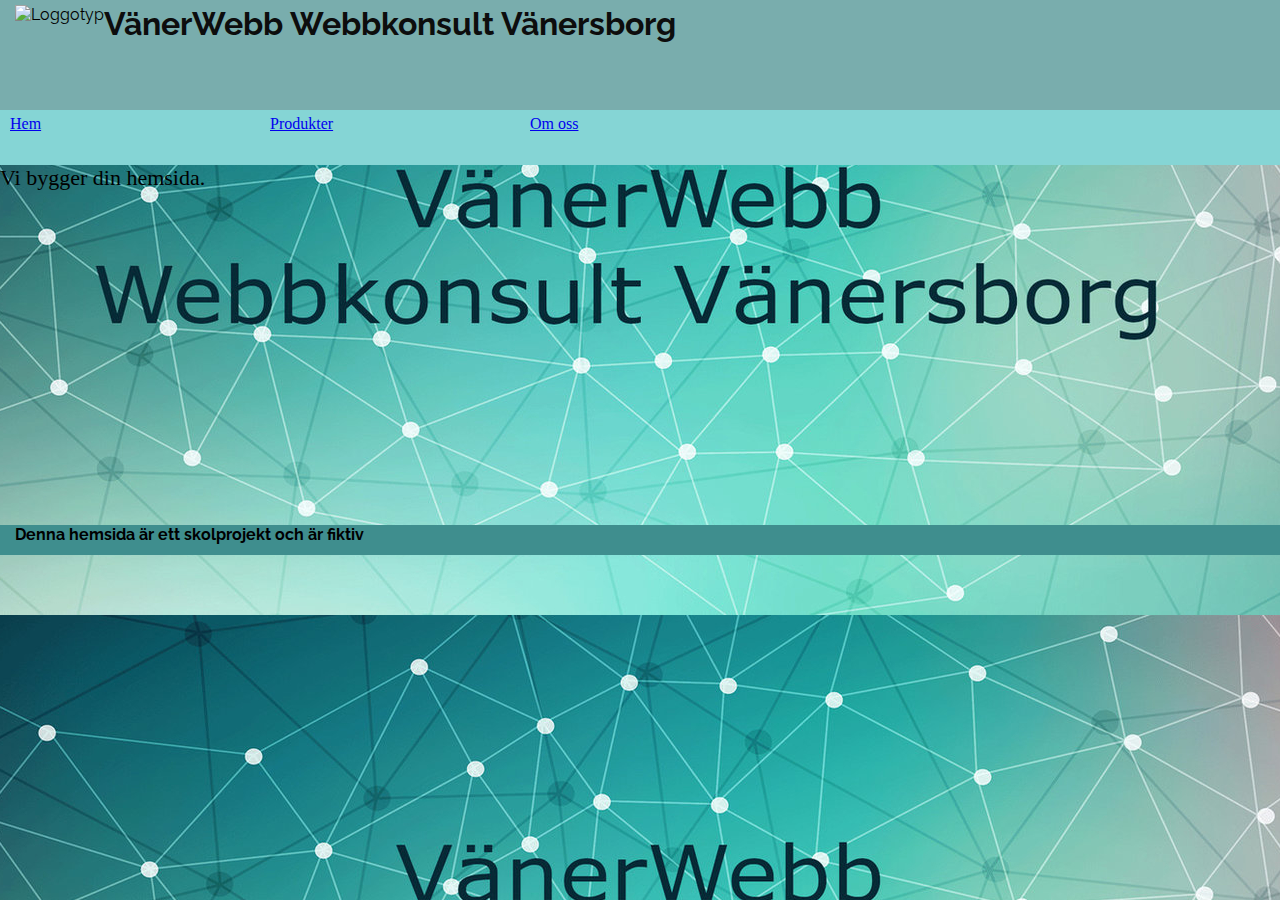
==== VänersborgsWebkonsult/index.html @ 338593b8 "bildsökväg" ====
<!DOCTYPE html>
<html lang="en" dir="ltr">

  <head>

    <link rel="stylesheet" href="vänersborgsWebkonsult.css" media"print">
    <link href="https://fonts.googleapis.com/css?family=Lora|Raleway" rel="stylesheet">
    <meta charset="utf-8">
    <title>Vänersborgs Webbkonsult</title>

  </head>


  <body>

    <div class="container">
      <header>

        <img src="Laoudede.github.io\VänersborgsWebkonsult\rsz_1rsz_loggotyp_v2.png" alt="Loggotyp">
        <h1>VänerWebb Webbkonsult Vänersborg</h1>


      </header>
      <nav>

        <ul>
          <li><a href="index.html">Hem</a></li>
          <li><a href="produkter.html">Produkter</a></li>
          <li><a href="omOss.html">Om oss</a></li>
        </ul>


      </nav>

      <main>

        <p>Vi bygger din hemsida.</p>

      </main>

      <footer>
        <h4> Denna hemsida är ett skolprojekt och är fiktiv </h4>
      </footer>
    </div>

  </body>

</html>
---- VänersborgsWebkonsult/vänersborgsWebkonsult.css ----
*{
  margin: 0;
  padding: 0;
}
html{
margin: 0;
padding: 0;
background: url(rsz_2rsz_1rsz_1rsz_loggotyp.jpg);
background-position: center;

}

ul {
    list-style-type: none;
    margin: 0;
    padding: 0;
    display: flex;
}

h1{
color:#0d0d0d;
}

.container{
width: 100%;
margin: 0;
padding: 0;
}

header{
height: 100px;
width: 100%;
display: flex;
background-color: #79ADAD;
font-family: 'Raleway', sans-serif;
padding-top: 5px;
padding-left: 15px;
padding-bottom: 5px;
}

nav{
height: 55px;
width: 100%;
background-color: #85D5D5;
padding: 0;
}

li a{
  display: block;
  width: 250px;
  padding-left: 10px;
  padding-top: 5px;
}

main{
width: 100%;
height: 360px;
background-color:
padding: 5px;
font-size: 22px;
}

footer{
  width: 100%;
  height: 30px;
  background-color: #3F8E8E;
  font-family: 'Raleway', sans-serif;
  padding: 0;
  padding-left: 15px;
}
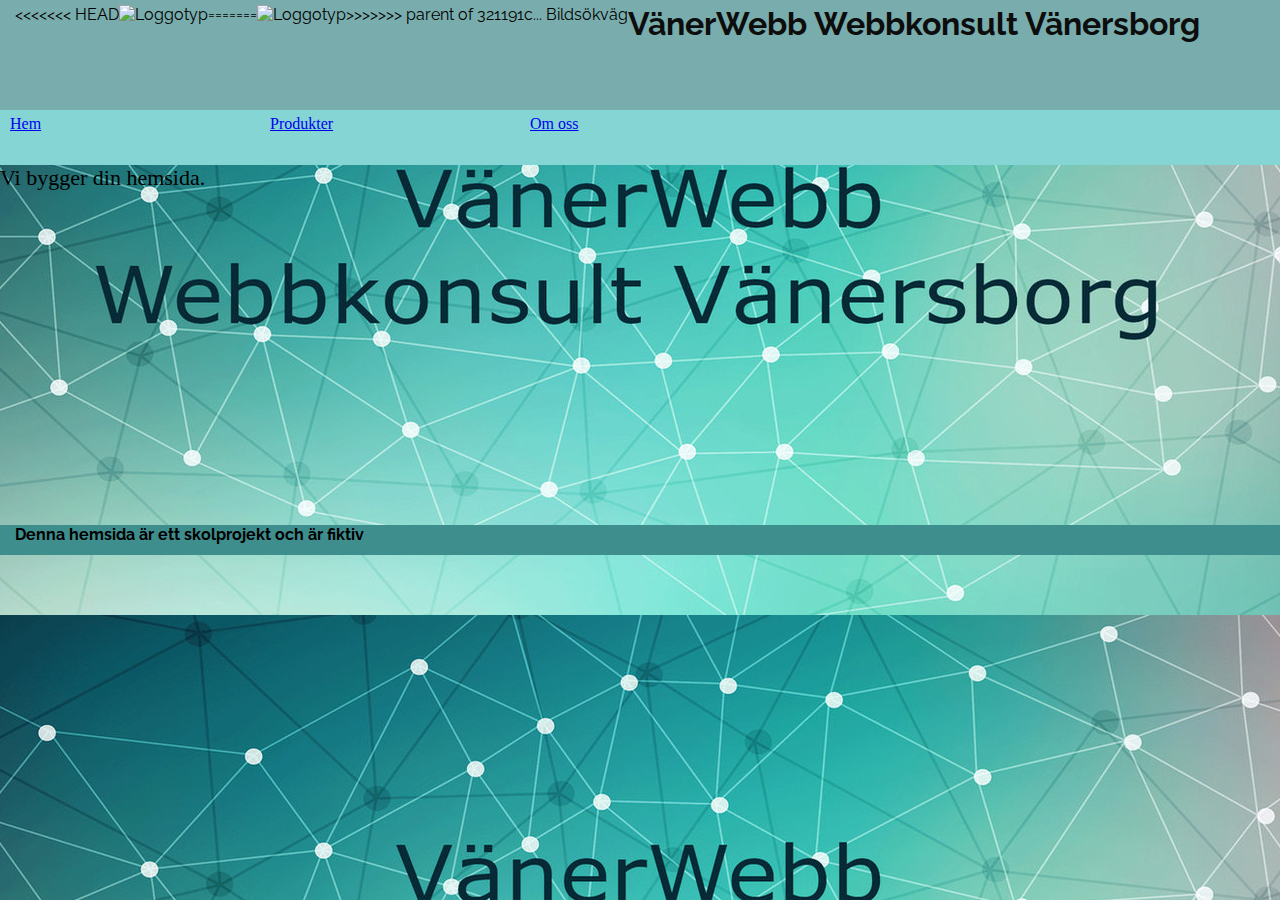
==== commit f13c1769: "revert" ====
--- a/VänersborgsWebkonsult/index.html
+++ b/VänersborgsWebkonsult/index.html
@@ -16,7 +16,11 @@
     <div class="container">
       <header>
 
+<<<<<<< HEAD
         <img src="Laoudede.github.io\VänersborgsWebkonsult\rsz_1rsz_loggotyp_v2.png" alt="Loggotyp">
+=======
+        <img src="C:\Users\luddah2\Documents\Webbutveckling\VänersborgsWebkonsult\rsz_1rsz_loggotyp_v2.png" alt="Loggotyp">
+>>>>>>> parent of 321191c... Bildsökväg
         <h1>VänerWebb Webbkonsult Vänersborg</h1>
 
 
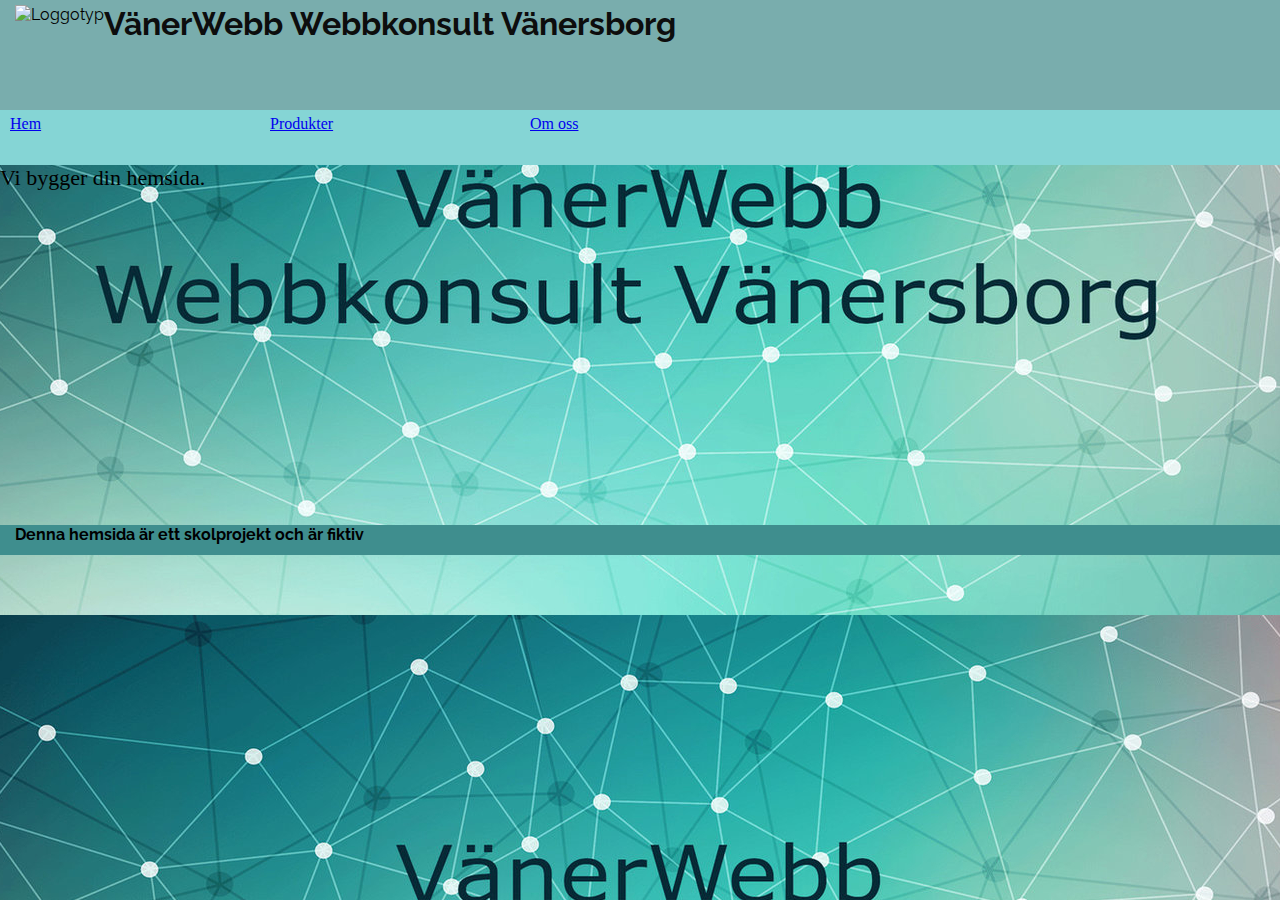
==== commit 69bcb312: "lakjshdf" ====
--- a/VänersborgsWebkonsult/index.html
+++ b/VänersborgsWebkonsult/index.html
@@ -16,11 +16,7 @@
     <div class="container">
       <header>
 
-<<<<<<< HEAD
-        <img src="Laoudede.github.io\VänersborgsWebkonsult\rsz_1rsz_loggotyp_v2.png" alt="Loggotyp">
-=======
-        <img src="C:\Users\luddah2\Documents\Webbutveckling\VänersborgsWebkonsult\rsz_1rsz_loggotyp_v2.png" alt="Loggotyp">
->>>>>>> parent of 321191c... Bildsökväg
+        <img src="VänersborgsWebkonsult\rsz_1rsz_loggotyp_v2.png" alt="Loggotyp">
         <h1>VänerWebb Webbkonsult Vänersborg</h1>
 
 
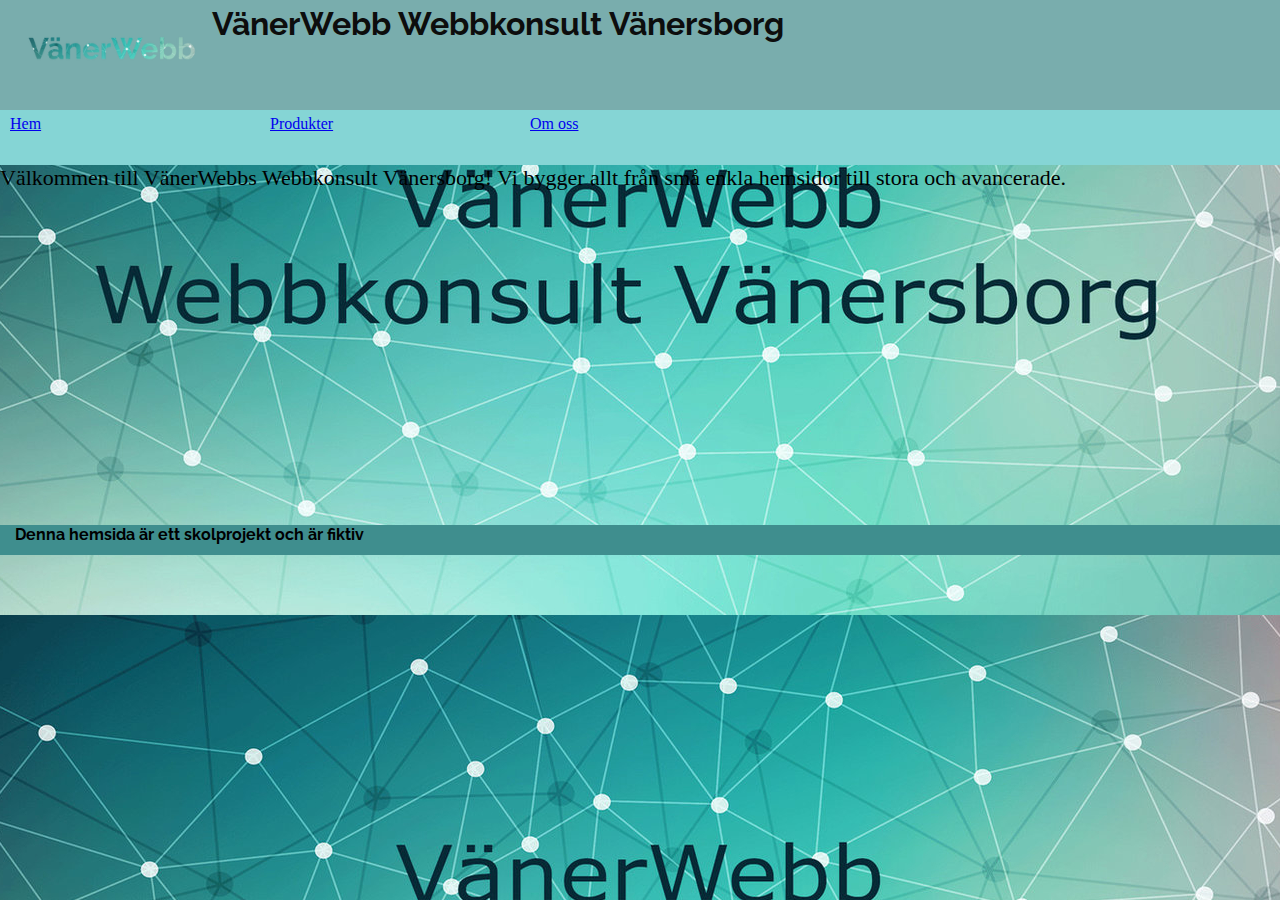
==== commit db4babb4: "ok" ====
--- a/VänersborgsWebkonsult/index.html
+++ b/VänersborgsWebkonsult/index.html
@@ -16,7 +16,7 @@
     <div class="container">
       <header>
 
-        <img src="VänersborgsWebkonsult\rsz_1rsz_loggotyp_v2.png" alt="Loggotyp">
+        <img src="rsz_1rsz_loggotyp_v2.png" alt="Loggotyp">
         <h1>VänerWebb Webbkonsult Vänersborg</h1>
 
 
@@ -34,7 +34,7 @@
 
       <main>
 
-        <p>Vi bygger din hemsida.</p>
+        <p>Välkommen till VänerWebbs Webbkonsult Vänersborg! Vi bygger allt från små enkla hemsidor till stora och avancerade.</p>
 
       </main>
 
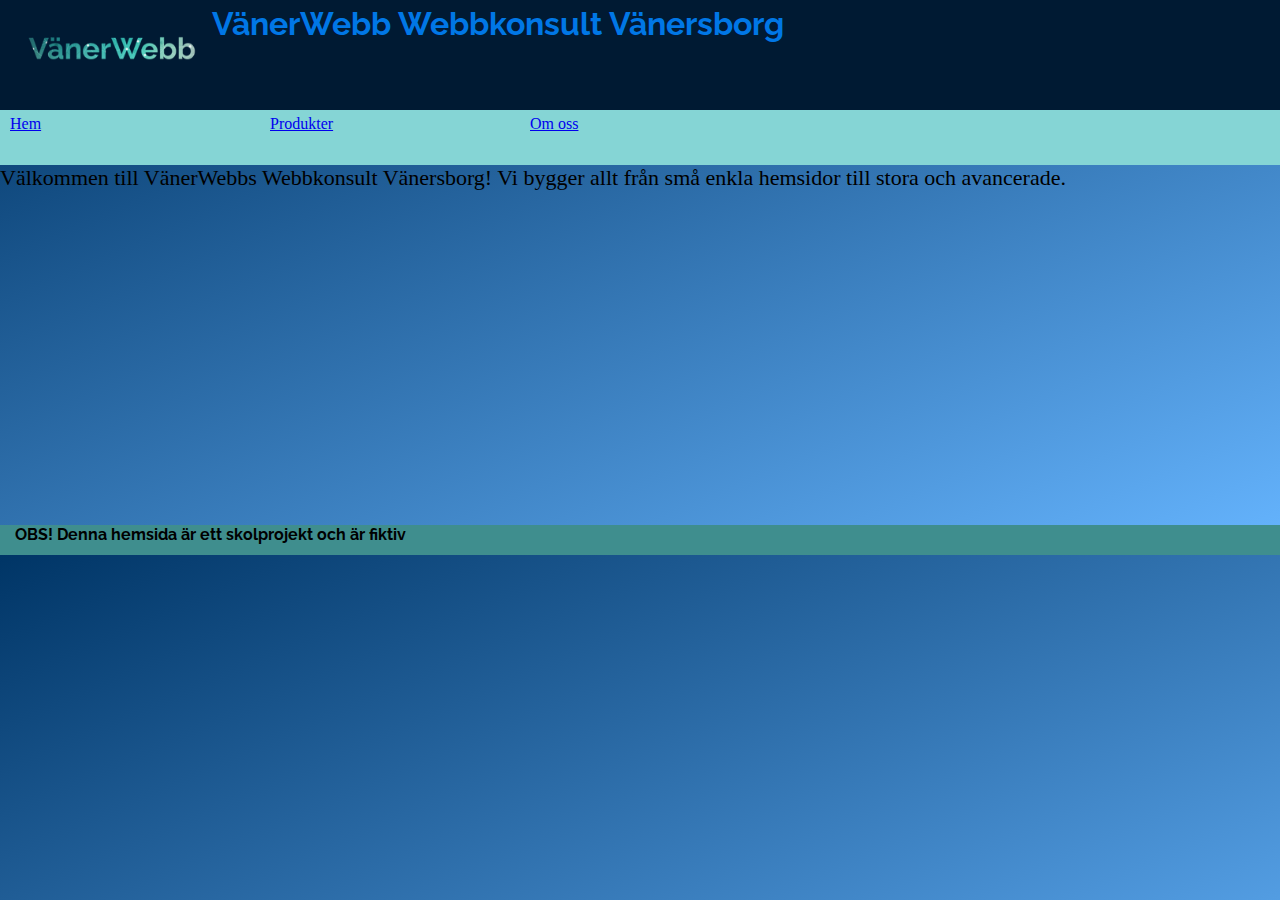
==== commit 074aa7da: "bakgrund" ====
--- a/VänersborgsWebkonsult/index.html
+++ b/VänersborgsWebkonsult/index.html
@@ -39,7 +39,7 @@
       </main>
 
       <footer>
-        <h4> Denna hemsida är ett skolprojekt och är fiktiv </h4>
+        <h4> OBS! Denna hemsida är ett skolprojekt och är fiktiv </h4>
       </footer>
     </div>
 
--- a/VänersborgsWebkonsult/vänersborgsWebkonsult.css
+++ b/VänersborgsWebkonsult/vänersborgsWebkonsult.css
@@ -7,7 +7,9 @@
 padding: 0;
 background: url(rsz_2rsz_1rsz_1rsz_loggotyp.jpg);
 background-position: center;
-
+background-image: linear-gradient(to bottom right,#003566,#66b5ff);
+opacity: 1;
+background-size: cover;
 }
 
 ul {
@@ -18,7 +20,7 @@
 }
 
 h1{
-color:#0d0d0d;
+color:#0077e6;
 }
 
 .container{
@@ -31,7 +33,7 @@
 height: 100px;
 width: 100%;
 display: flex;
-background-color: #79ADAD;
+background-color: #001a33;
 font-family: 'Raleway', sans-serif;
 padding-top: 5px;
 padding-left: 15px;
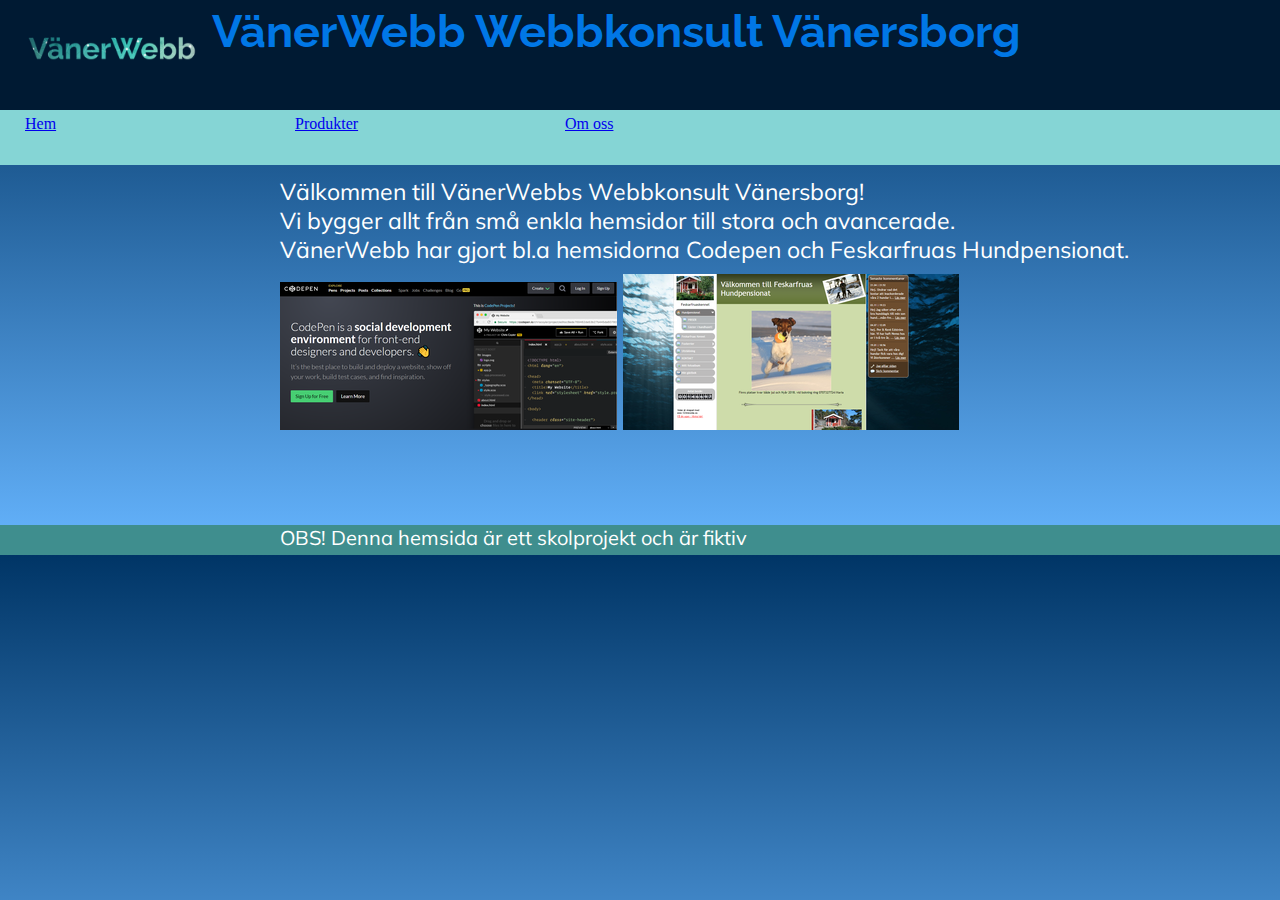
==== commit 2213fdc2: "Deadline" ====
--- a/VänersborgsWebkonsult/index.html
+++ b/VänersborgsWebkonsult/index.html
@@ -4,7 +4,7 @@
   <head>
 
     <link rel="stylesheet" href="vänersborgsWebkonsult.css" media"print">
-    <link href="https://fonts.googleapis.com/css?family=Lora|Raleway" rel="stylesheet">
+    <link href="https://fonts.googleapis.com/css?family=Lora|Raleway|Muli" rel="stylesheet">
     <meta charset="utf-8">
     <title>Vänersborgs Webbkonsult</title>
 
@@ -33,13 +33,19 @@
       </nav>
 
       <main>
-
-        <p>Välkommen till VänerWebbs Webbkonsult Vänersborg! Vi bygger allt från små enkla hemsidor till stora och avancerade.</p>
-
+        <article>
+          <p><font color="white">Välkommen till VänerWebbs Webbkonsult Vänersborg!
+            <br> Vi bygger allt från små enkla hemsidor till stora och avancerade.
+            <br>VänerWebb har gjort bl.a hemsidorna Codepen och Feskarfruas Hundpensionat. </font></p>
+            <figure>
+              <a href="https://codepen.io/"><img src="rsz_screenshothemsida.png" alt="Bild på Codepen";></a>
+              <a href="http://www.feskarfruaskennel.se/"><img src="rsz_feskarfruasskärmbild.png" alt="Bild på Feskarfruas Hemsida"></a>
+            </figure>
+        </article>
       </main>
 
       <footer>
-        <h4> OBS! Denna hemsida är ett skolprojekt och är fiktiv </h4>
+        <font color="white"> OBS! Denna hemsida är ett skolprojekt och är fiktiv </font>
       </footer>
     </div>
 
--- a/VänersborgsWebkonsult/vänersborgsWebkonsult.css
+++ b/VänersborgsWebkonsult/vänersborgsWebkonsult.css
@@ -5,9 +5,9 @@
 html{
 margin: 0;
 padding: 0;
-background: url(rsz_2rsz_1rsz_1rsz_loggotyp.jpg);
+background-image: url(rsz_2rsz_1rsz_1rsz_loggotyp.jpg);
 background-position: center;
-background-image: linear-gradient(to bottom right,#003566,#66b5ff);
+background-image: linear-gradient(to bottom,#003566,#66b5ff);
 opacity: 1;
 background-size: cover;
 }
@@ -17,10 +17,12 @@
     margin: 0;
     padding: 0;
     display: flex;
+    padding-left: 5px;
 }
 
 h1{
 color:#0077e6;
+font-size: 45px;
 }
 
 .container{
@@ -50,23 +52,72 @@
 li a{
   display: block;
   width: 250px;
-  padding-left: 10px;
+  height: 100%;
+  padding-left: 20px;
   padding-top: 5px;
+
 }
 
 main{
-width: 100%;
-height: 360px;
-background-color:
-padding: 5px;
-font-size: 22px;
+  width: 100%;
+  height: 360px;
+  background-color:
 }
 
+article{
+  padding-left: 280px;
+  padding-top: 12px;
+  font-size: 23px;
+  font-family: 'Muli', sans-serif;
+}
+figure{
+  padding-top: 10px;
+
+}
 footer{
   width: 100%;
   height: 30px;
   background-color: #3F8E8E;
-  font-family: 'Raleway', sans-serif;
+  font-family: 'Muli';
   padding: 0;
-  padding-left: 15px;
+  padding-left: 280px;
+  font-size: 20px;
 }
+
+@media screen and (max-width: 800px) {
+
+h1{
+  font-size: 35px;
+
+}
+
+}
+
+@media screen and (max-width: 660px) {
+
+h1{
+  font-size: 30px;
+}
+
+}
+
+@media screen and (max-width: 570px) {
+
+  header{
+    width:100%;
+  }
+  h1{
+    font-size: 25px;
+  }
+
+  nav{
+    width:100%;
+  }
+  main{
+    width:100%;
+  }
+  li a{
+    width:100px;
+  }
+
+}
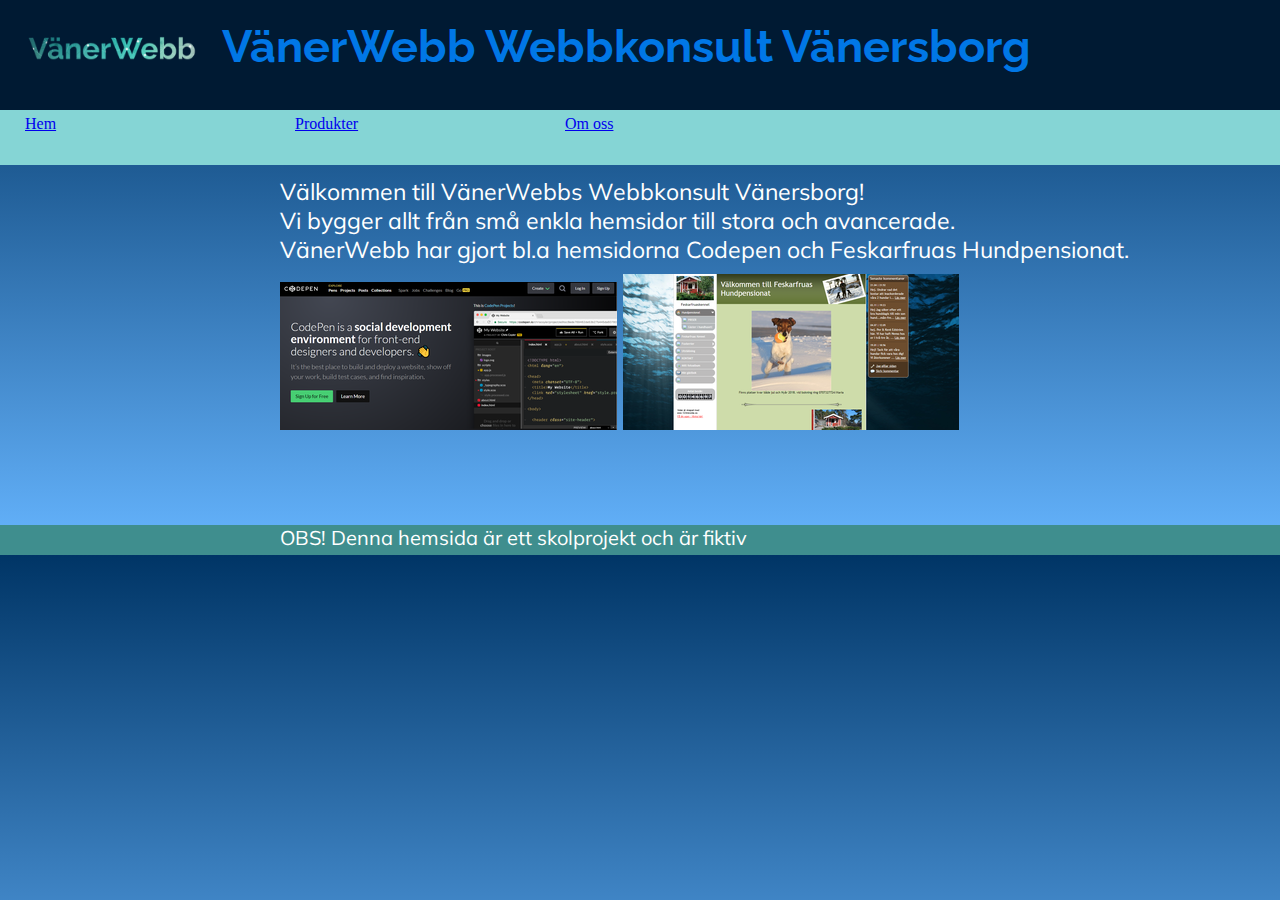
==== commit c2d04ca4: "viewport" ====
--- a/VänersborgsWebkonsult/index.html
+++ b/VänersborgsWebkonsult/index.html
@@ -5,6 +5,7 @@
 
     <link rel="stylesheet" href="vänersborgsWebkonsult.css" media"print">
     <link href="https://fonts.googleapis.com/css?family=Lora|Raleway|Muli" rel="stylesheet">
+    <meta name="viewport" content="width=device-width, initial-scale=1.0">
     <meta charset="utf-8">
     <title>Vänersborgs Webbkonsult</title>
 
--- a/VänersborgsWebkonsult/vänersborgsWebkonsult.css
+++ b/VänersborgsWebkonsult/vänersborgsWebkonsult.css
@@ -3,13 +3,12 @@
   padding: 0;
 }
 html{
-margin: 0;
-padding: 0;
-background-image: url(rsz_2rsz_1rsz_1rsz_loggotyp.jpg);
-background-position: center;
-background-image: linear-gradient(to bottom,#003566,#66b5ff);
-opacity: 1;
-background-size: cover;
+  margin: 0;
+  padding: 0;
+  background-position: center;
+  background-image: linear-gradient(to bottom,#003566,#66b5ff);
+  opacity: 1;
+  background-size: cover;
 }
 
 ul {
@@ -21,32 +20,34 @@
 }
 
 h1{
-color:#0077e6;
-font-size: 45px;
+  color:#0077e6;
+  font-size: 45px;
+  padding-left: 10px;
+  padding-top: 15px;
 }
 
 .container{
-width: 100%;
-margin: 0;
-padding: 0;
+  width: 100%;
+  margin: 0;
+  padding: 0;
 }
 
 header{
-height: 100px;
-width: 100%;
-display: flex;
-background-color: #001a33;
-font-family: 'Raleway', sans-serif;
-padding-top: 5px;
-padding-left: 15px;
-padding-bottom: 5px;
+  height: 100px;
+  width: auto;
+  display: flex;
+  background-color: #001a33;
+  font-family: 'Raleway', sans-serif;
+  padding-top: 5px;
+  padding-left: 15px;
+  padding-bottom: 5px;
 }
 
 nav{
-height: 55px;
-width: 100%;
-background-color: #85D5D5;
-padding: 0;
+  height: 55px;
+  width: 100%;
+  background-color: #85D5D5;
+  padding: 0;
 }
 
 li a{
@@ -55,13 +56,11 @@
   height: 100%;
   padding-left: 20px;
   padding-top: 5px;
-
 }
 
 main{
   width: 100%;
   height: 360px;
-  background-color:
 }
 
 article{
@@ -75,7 +74,7 @@
 
 }
 footer{
-  width: 100%;
+  width: auto;
   height: 30px;
   background-color: #3F8E8E;
   font-family: 'Muli';
@@ -84,21 +83,57 @@
   font-size: 20px;
 }
 
+@media screen and (max-width: 970px) {
+
+  h1{
+    font-size: 38px;
+  }
+  article{
+    padding-left: 120px;
+  }
+  footer{
+    padding-left: 265px;
+  }
+}
+
 @media screen and (max-width: 800px) {
 
-h1{
-  font-size: 35px;
+  h1{
+    font-size: 35px;
+  }
+  article{
+    padding-left: 110px
+  }
+  main{
+    height:510px;
+  }
+  footer{
+    padding-left: 250px;
+  }
 
 }
+@media screen and (max-width: 750px) {
+  footer{
+    padding-left: 180px;
+  }
+}
 
-}
 
 @media screen and (max-width: 660px) {
 
-h1{
-  font-size: 30px;
-}
+  h1{
+    font-size: 30px;
+  }
+  article{
+    padding-left:100px;
+  }
+  main{
+    height:530px;
+  }
 
+  footer{
+    padding-left: 100px;
+  }
 }
 
 @media screen and (max-width: 570px) {
@@ -115,9 +150,17 @@
   }
   main{
     width:100%;
+    height:550px;
   }
   li a{
     width:100px;
   }
-
+  article{
+    padding-left:5px;
+  }
+  footer{
+    width:100%;
+    padding-left: 5px;
+    height:50px;
+  }
 }
